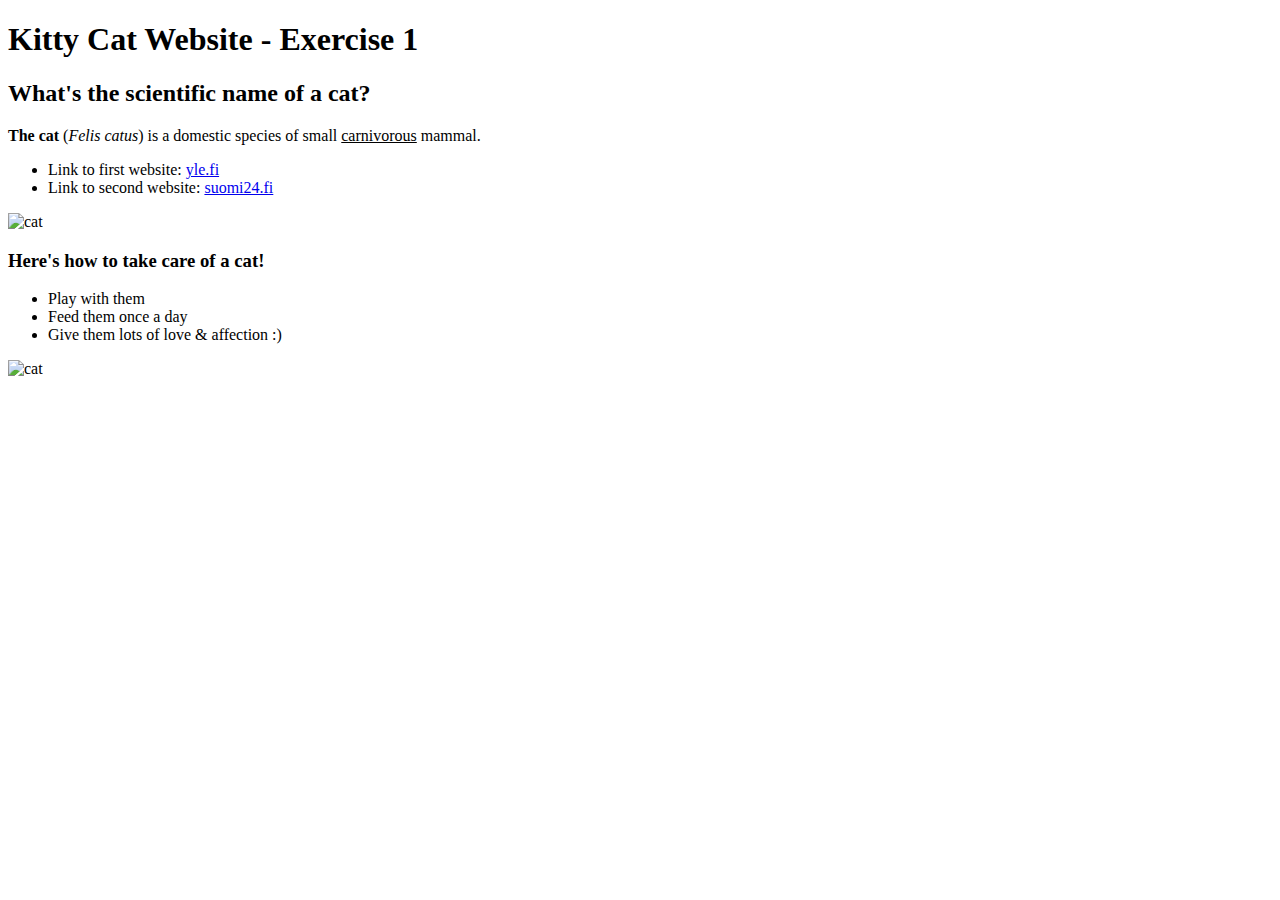
==== index.html @ e07c7351 "Exercise 1" ====
<!DOCTYPE html>
<html lang = 'en'>
<html>
    <head>
      <meta charset = "utf-8">
      <meta name="author" content="Suvi Kansakoski">
      <meta name = "description" content= "a simple article about cats">   
      <title>Exercise 1 Web Page</title>
    </head>

    <body>
      <h1>Kitty Cat Website - Exercise 1</h1>
      <h2>What's the scientific name of a cat?</h2>
      <p><b>The cat </b>(<i>Felis catus</i>) is a domestic species of small <u>carnivorous</u> mammal.</p>
   
      <ul>
      <li>Link to first website: <a href='https://yle.fi/'> yle.fi</a>
      <li>Link to second website: <a href='https://www.suomi24.fi/'> suomi24.fi</a>
      </li>
      </ul>

      <img src = "https://media.istockphoto.com/photos/black-cat-on-blue-background-friday-the-13th-picture-id1212443044?k=6&m=1212443044&s=612x612&w=0&h=jWb-dgtxhgBcP61eQ1T5YmP0GQ7zX6ljD0WTx-J1nS0=" alt= "cat" width = "600" height = "400">
      <h3>Here's how to take care of a cat!</h3>

      <ul>
      <li>Play with them
      <li>Feed them once a day
      <li>Give them lots of love &amp; affection :)
      </li>
      </ul>

      <img src = "https://media.istockphoto.com/photos/cat-with-blue-eyes-looks-at-camera-picture-id1067347086?k=6&m=1067347086&s=612x612&w=0&h=aHrE1UPUHnRFESfIXNCT5uZg14Yus0LaYkK6YkLANOU=" alt = "cat" width = "600" height = "300">
    </body>
</html>
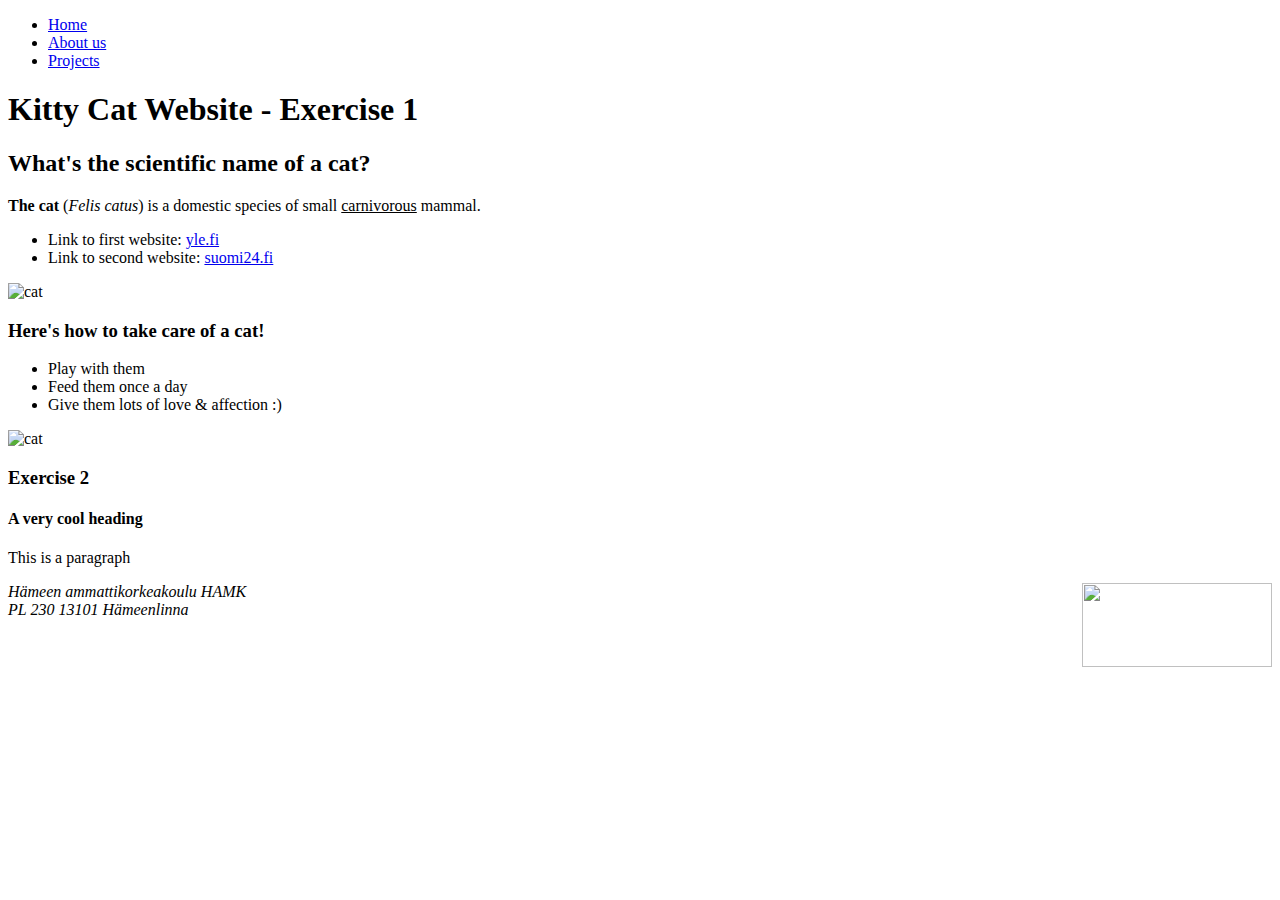
==== commit a18d55e5: "Exercise 2" ====
--- a/index.html
+++ b/index.html
@@ -9,6 +9,13 @@
     </head>
 
     <body>
+      <ul>
+      <li><a href='index.html'> Home</a>
+      <li><a href='aboutus.html'> About us</a>
+      <li><a href='projects.html'> Projects</a>
+      </li>
+      </ul>
+
       <h1>Kitty Cat Website - Exercise 1</h1>
       <h2>What's the scientific name of a cat?</h2>
       <p><b>The cat </b>(<i>Felis catus</i>) is a domestic species of small <u>carnivorous</u> mammal.</p>
@@ -30,5 +37,14 @@
       </ul>
 
       <img src = "https://media.istockphoto.com/photos/cat-with-blue-eyes-looks-at-camera-picture-id1067347086?k=6&m=1067347086&s=612x612&w=0&h=aHrE1UPUHnRFESfIXNCT5uZg14Yus0LaYkK6YkLANOU=" alt = "cat" width = "600" height = "300">
+      
+      <h3>Exercise 2</h3>
+      <article>
+        <h4>A very cool heading</h4>
+        <p>This is a paragraph</p>
+
+      </article>
+      <img src="https://www.hamk.fi/wp-content/uploads/2018/07/HAMK_mobiili.jpg" style="float:right" width="190" height="84" />
+      <address>Hämeen ammattikorkeakoulu HAMK <br>PL 230 13101 Hämeenlinna</address>
     </body>
 </html>
